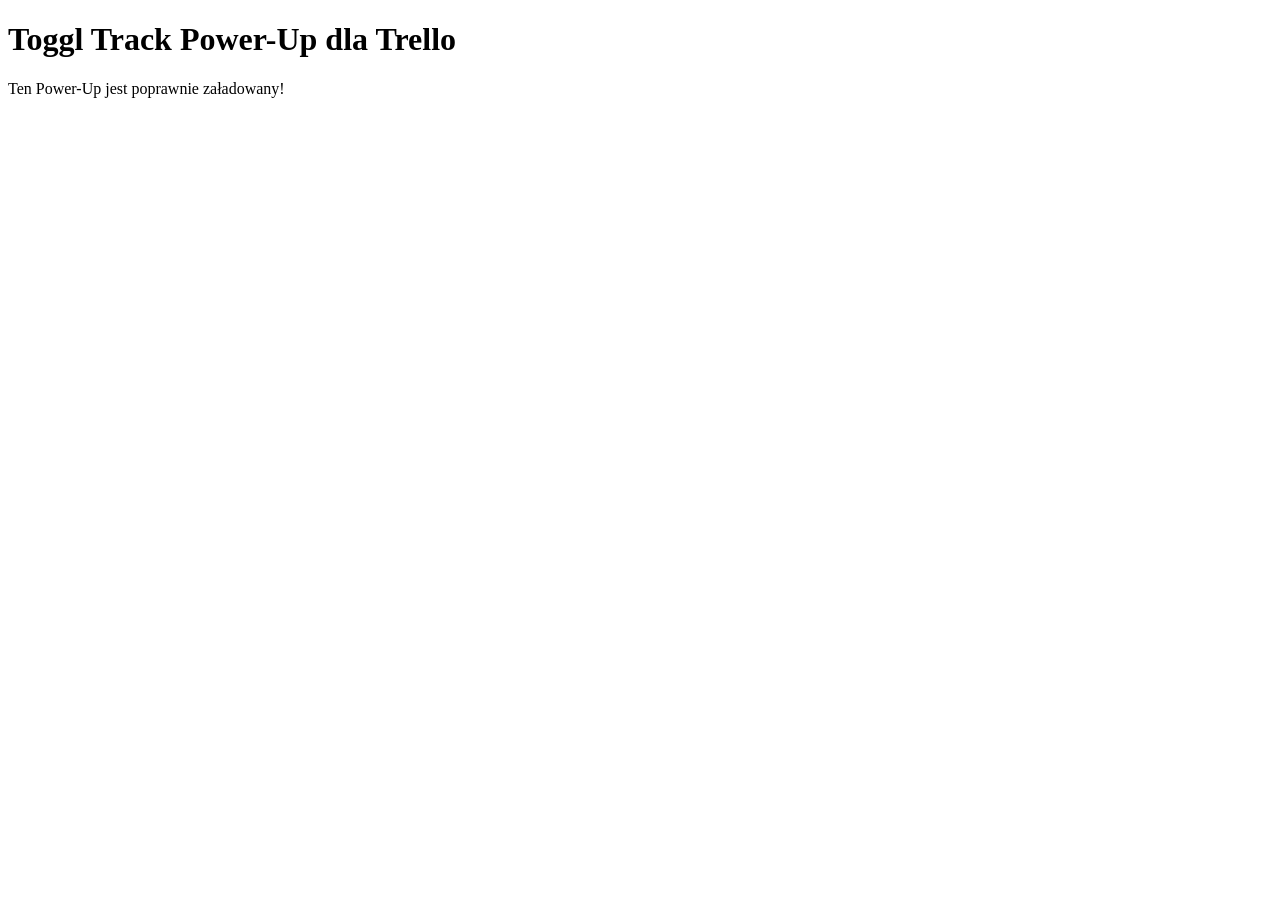
==== index.html @ 2d9d0ac3 "Create index.html" ====
<!DOCTYPE html>
<html>
<head>
  <meta charset="utf-8">
  <title>Toggl Track Power-Up dla Trello</title>
  <script src="https://p.trellocdn.com/power-up.min.js"></script>
  <script src="./js/toggl-api.js"></script>
  <script src="./js/client.js"></script>
  <link rel="stylesheet" href="./css/style.css">
</head>
<body>
  <h1>Toggl Track Power-Up dla Trello</h1>
  <p>Ten Power-Up jest poprawnie załadowany!</p>
</body>
</html>
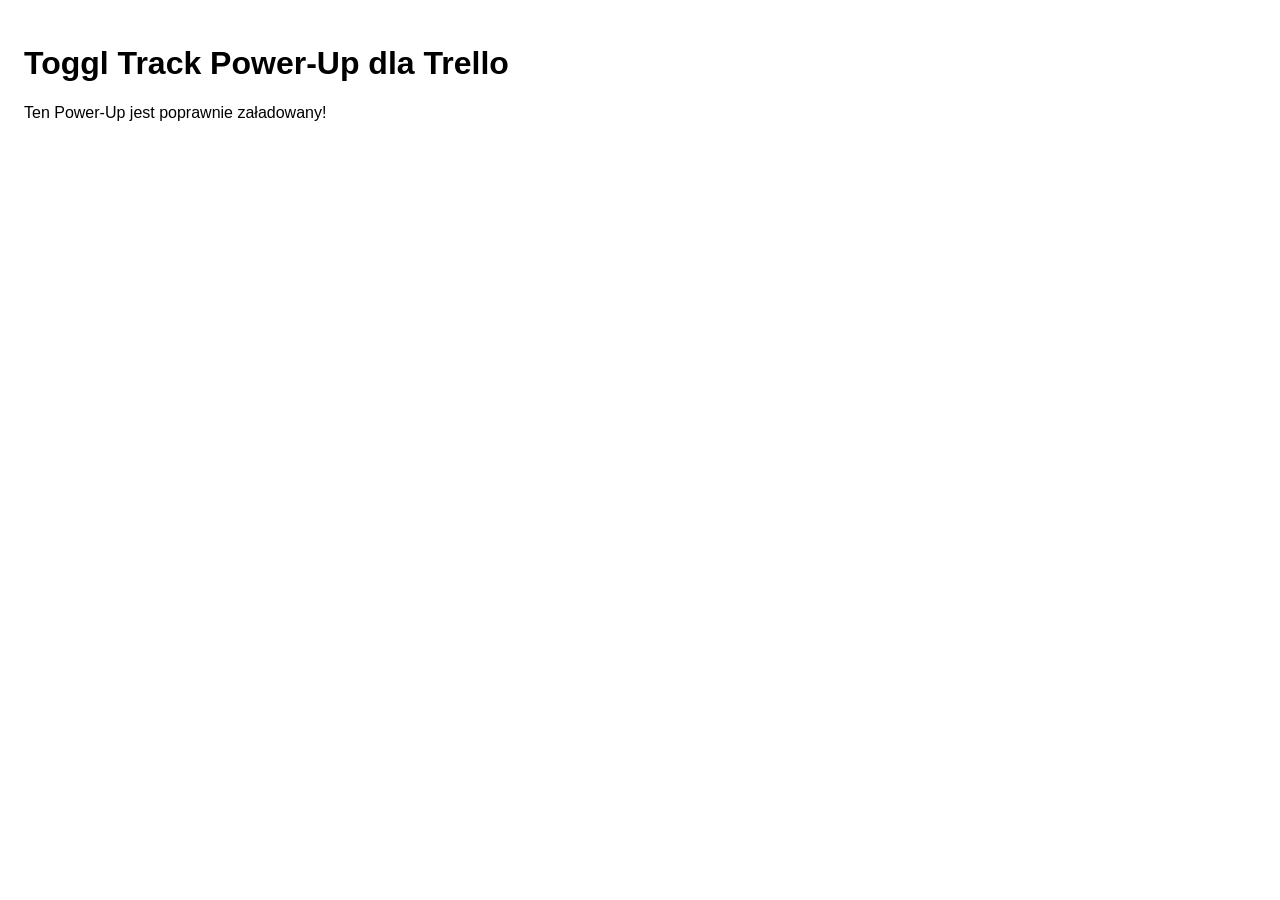
==== commit 2f7e3f33: "Add files via upload" ====
--- a/index.html
+++ b/index.html
@@ -1,15 +1,15 @@
-<!DOCTYPE html>
-<html>
-<head>
-  <meta charset="utf-8">
-  <title>Toggl Track Power-Up dla Trello</title>
-  <script src="https://p.trellocdn.com/power-up.min.js"></script>
-  <script src="./js/toggl-api.js"></script>
-  <script src="./js/client.js"></script>
-  <link rel="stylesheet" href="./css/style.css">
-</head>
-<body>
-  <h1>Toggl Track Power-Up dla Trello</h1>
-  <p>Ten Power-Up jest poprawnie załadowany!</p>
-</body>
-</html>
+<!DOCTYPE html>
+<html>
+<head>
+  <meta charset="utf-8">
+  <title>Toggl Track Power-Up dla Trello</title>
+  <script src="https://p.trellocdn.com/power-up.min.js"></script>
+  <script src="./js/toggl-api.js"></script>
+  <script src="./js/client.js"></script>
+  <link rel="stylesheet" href="./css/style.css">
+</head>
+<body>
+  <h1>Toggl Track Power-Up dla Trello</h1>
+  <p>Ten Power-Up jest poprawnie załadowany!</p>
+</body>
+</html>
--- a/css/style.css
+++ b/css/style.css
@@ -0,0 +1,19 @@
+body {
+    font-family: -apple-system, BlinkMacSystemFont, 'Segoe UI', Roboto, Oxygen, Ubuntu, Cantarell, sans-serif;
+    padding: 1em;
+  }
+  
+  .button {
+    border-radius: 3px;
+    padding: 8px 12px;
+    background-color: #5aac44;
+    color: white;
+    border: none;
+    cursor: pointer;
+    text-decoration: none;
+    display: inline-block;
+  }
+  
+  .button:hover {
+    background-color: #4a9b34;
+  }
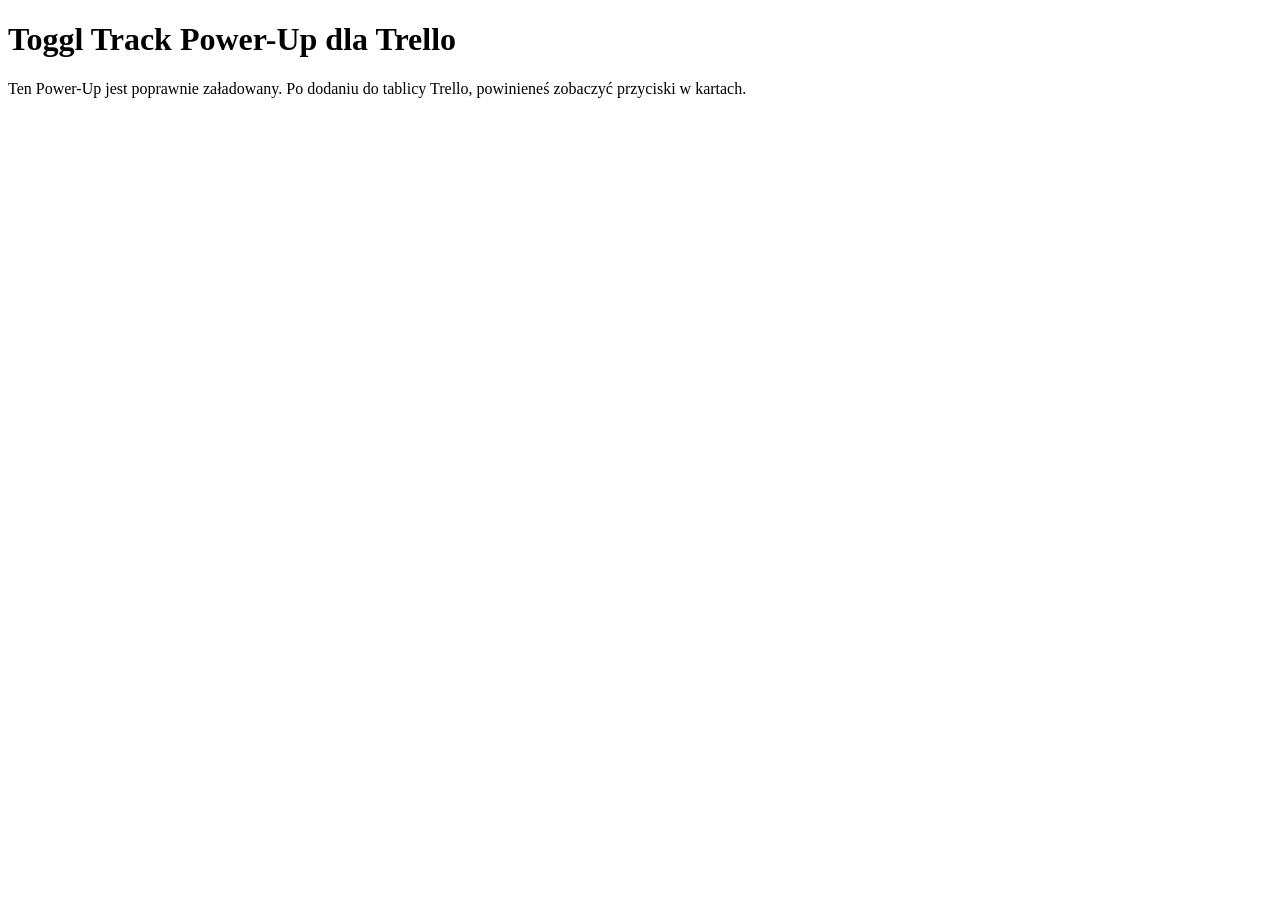
==== commit b84f7606: "Add files via upload" ====
--- a/index.html
+++ b/index.html
@@ -4,12 +4,15 @@
   <meta charset="utf-8">
   <title>Toggl Track Power-Up dla Trello</title>
   <script src="https://p.trellocdn.com/power-up.min.js"></script>
-  <script src="./js/toggl-api.js"></script>
   <script src="./js/client.js"></script>
-  <link rel="stylesheet" href="./css/style.css">
 </head>
 <body>
   <h1>Toggl Track Power-Up dla Trello</h1>
-  <p>Ten Power-Up jest poprawnie załadowany!</p>
+  <p>Ten Power-Up jest poprawnie załadowany. Po dodaniu do tablicy Trello, powinieneś zobaczyć przyciski w kartach.</p>
+
+  <script>
+    // Dodatkowe logowanie do sprawdzenia poprawności ładowania
+    console.log('Główny plik index.html został załadowany poprawnie!');
+  </script>
 </body>
 </html>
